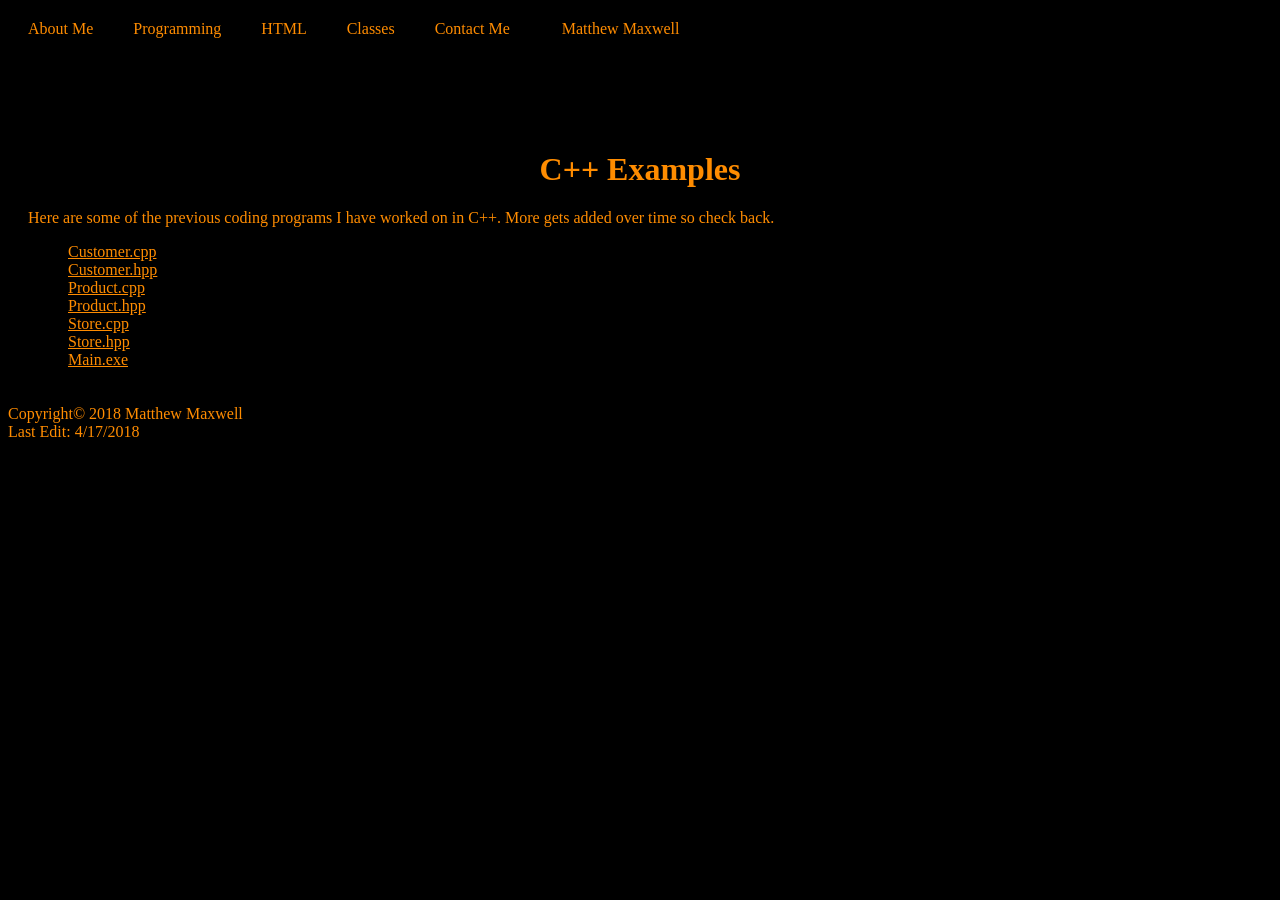
==== cpp.html @ efdb7183 "Initial Commit" ====
<!DOCTYPE html>
<html>
<head>
    <title>MRM C++ Files</title>
    <meta charset="UTF-8">
    <meta name="description" content="My e-Portfolio page">
    <meta name="keywords" content="e-portfolio, Matt Maxwell, programming">
    <meta name="author" content="Matthew Maxwell">
    <meta name="viewport" content="width=device-width, intial-scale=1.0">
    <link type="text/css" rel="stylesheet" href="style1.css">
    <style>
    a {
        color: darkorange;
    }
    ul{
        list-style-type: none;
    }
    </style>
</head>
<body>
<nav class="navbar">
    <a href="matthewmaxwellhome.html#About">About Me</a>
    <a href="matthewmaxwellhome.html#Program">Programming</a>
    <a href="matthewmaxwellhome.html#html">HTML</a>
    <a href="matthewmaxwellhome.html#class">Classes</a>
    <a href="matthewmaxwellhome.html#contact">Contact Me</a>
    <p style="padding: 4px"><span style="display: inline-block; width: 4ch;">&#9;</span>Matthew Maxwell</p>
</nav>
<main>
<h1>C++ Examples</h1>
<p>Here are some of the previous coding programs I have worked on in C++. More gets added over time so check back.</p>

<ul>
    <li><a href="assets/cpp/Customer.cpp" download>Customer.cpp</a></li>
    <li><a href="assets/cpp/Customer.hpp" download>Customer.hpp</a></li>
    <li><a href="assets/cpp/Product.cpp" download>Product.cpp</a></li>
    <li><a href="assets/cpp/Product.hpp" download>Product.hpp</a></li>
    <li><a href="assets/cpp/Store.cpp" download>Store.cpp</a></li>
    <li><a href="assets/cpp/Store.hpp" download>Store.hpp</a></li>
    <li><a href="assets/cpp/main.exe" download>Main.exe</a></li>
</ul>


</main>
<footer>
Copyright&copy; 2018 Matthew Maxwell<br>
Last Edit: 4/17/2018
</footer>
</body>
</html>
---- style1.css ----
.about{
    float:right;
}

a{
    color: white;
}

body{
    background-color: black;
    color: darkorange;
    padding-top: .1em;
}

form{
    float:right;
}

h1, h2, h3, h4, h5 {
    text-align: center;
}

hr{
    border-color: darkorange;
    background: darkorange;
    width: 100%;
    height: .2em;
}

img{
    float:left;
    padding-right:20px;
    padding-bottom: 20px;
}

main{
    margin-top: 100px;
    padding: 20px;
}
.navbar {
    overflow: hidden;
    background-color:black;
    position: fixed;
    top: 0;
    width: 100%;
}
.navbar a{
    float: left;
    display:block;
    padding: 20px;
    text-decoration: none;
    background:black;
    color:darkorange;
}
.navbar a:hover{
    background:darkorange;
    color:black;
}
table {
	border: solid thin black;
	border-spacing: 15px;
	border-collapse: collapse;
    width: 75%;
    text-align: center;
}

th {
	border: solid thin black;
	border-collapse:collapse;	
}

td {
	border: solid thin black;
	vertical-align: top;
}

td:hover {
	background-color: darkorange;
	color: black;
}
@media screen and (maxwidth: 500px) {
#cList{
    position: relative;
}
form {
    position: bottom;
}
}
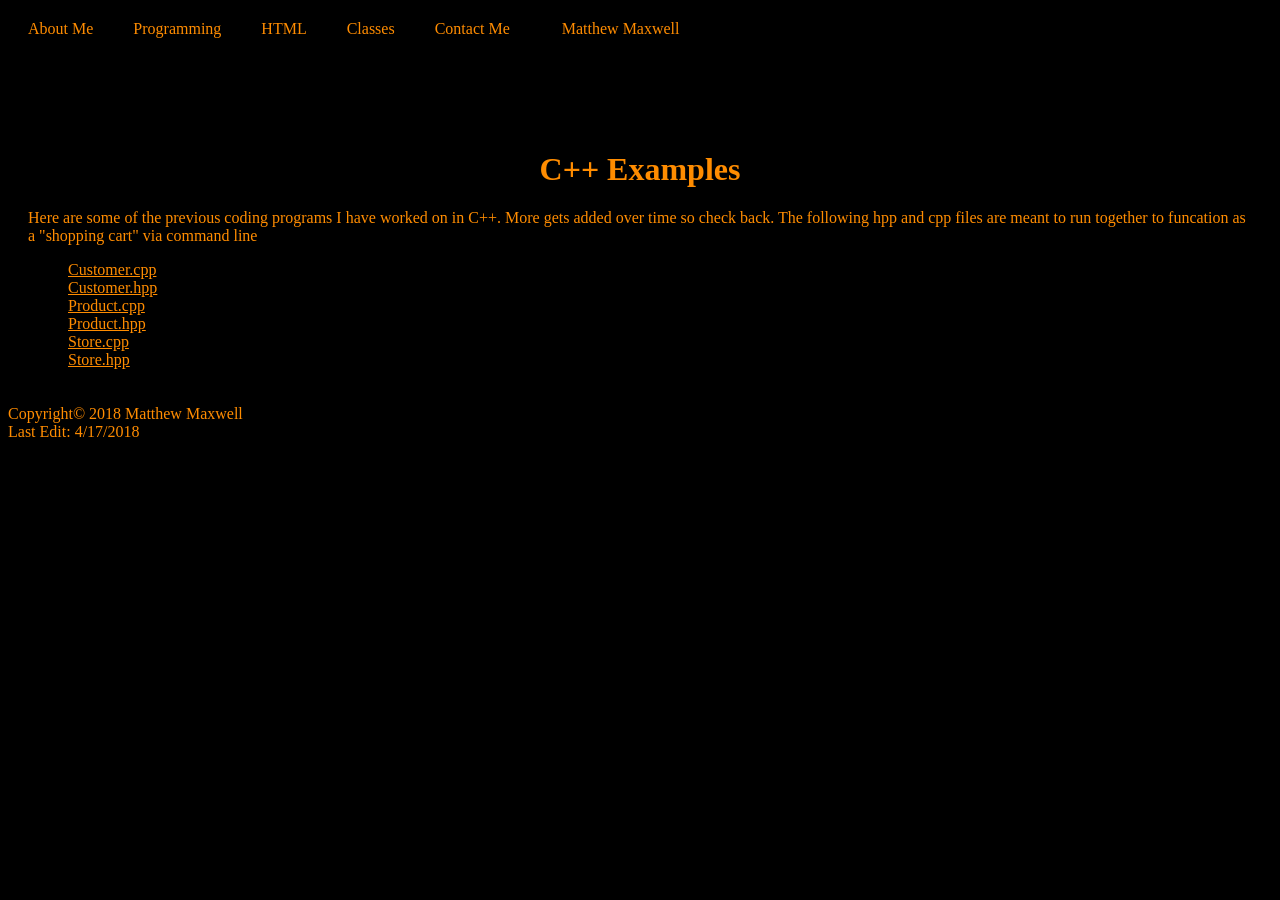
==== commit ee543e18: "updated" ====
--- a/cpp.html
+++ b/cpp.html
@@ -28,16 +28,17 @@
 </nav>
 <main>
 <h1>C++ Examples</h1>
-<p>Here are some of the previous coding programs I have worked on in C++. More gets added over time so check back.</p>
+<p>Here are some of the previous coding programs I have worked on in C++. More gets added over time so check back.
+    The following hpp and cpp files are meant to run together to funcation as a "shopping cart" via command line
+</p>
 
 <ul>
-    <li><a href="assets/cpp/Customer.cpp" download>Customer.cpp</a></li>
-    <li><a href="assets/cpp/Customer.hpp" download>Customer.hpp</a></li>
-    <li><a href="assets/cpp/Product.cpp" download>Product.cpp</a></li>
-    <li><a href="assets/cpp/Product.hpp" download>Product.hpp</a></li>
-    <li><a href="assets/cpp/Store.cpp" download>Store.cpp</a></li>
-    <li><a href="assets/cpp/Store.hpp" download>Store.hpp</a></li>
-    <li><a href="assets/cpp/main.exe" download>Main.exe</a></li>
+    <li><a href="assets/cpp/Customer.cpp" target="_blank">Customer.cpp</a></li>
+    <li><a href="assets/cpp/Customer.hpp" target="_blank">Customer.hpp</a></li>
+    <li><a href="assets/cpp/Product.cpp" target="_blank">Product.cpp</a></li>
+    <li><a href="assets/cpp/Product.hpp" target="_blank">Product.hpp</a></li>
+    <li><a href="assets/cpp/Store.cpp" target="_blank">Store.cpp</a></li>
+    <li><a href="assets/cpp/Store.hpp" target="_blank">Store.hpp</a></li>
 </ul>
 
 
--- a/style1.css
+++ b/style1.css
@@ -13,7 +13,7 @@
 }
 
 form{
-    float:right;
+    text-align: center;
 }
 
 h1, h2, h3, h4, h5 {
